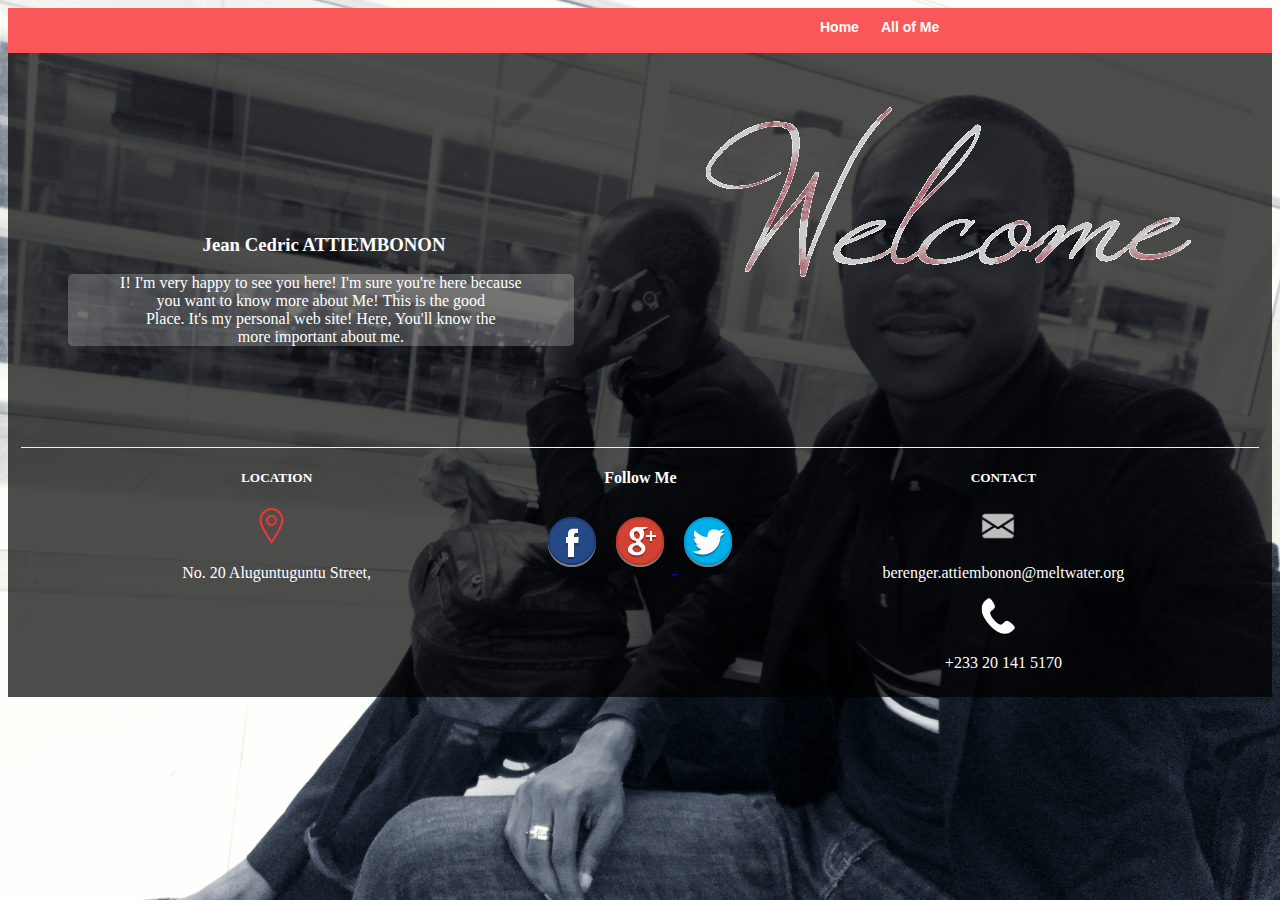
==== index.html @ c20d775b "--all" ====
<!doctype html>
<html lang="fr">
<head>
  <meta charset="utf-8">
  <title>Hi Hi</title>
  <link rel="stylesheet" href="style.css">
  <link rel="icon" href="favicon.ico" type="image/x-icon"/>
  <script src="script.js"></script>
</head>
<body>
 <div id="cover">
<div id="menu">

  <ul id="onglets">
    <li><a class="active" href="#"> Home </a></li>
    <li><a href="Skills.html"> All of Me</a></li>
    
  </ul>

</div>
<br><br><br>

<div id="corps1">

<center>
<img id =" wel1" src="images/wel3.gif" alt="biv">
 
</center>


</div>
<br><br><br><br><br><br>
<div id="corps2">
<center>
	<h3 id= "moi" style="color: white"> Jean Cedric ATTIEMBONON</h3>
</center>


<div id="divpresent">
<center>
	<p id="moi">
		I! I'm very happy to see you here! I'm sure you're here because<br>
	    you want to know more about Me! This is the good <br>
		Place. It's my personal web site! Here, You'll know the <br>
		more important about me.
	</p>
		</center>
</div>
</div>

<br><br><br>
<br><br><br>
<br><br><br>
<br><br><br>




<footer id="myfoot">


<div id="location">
  <h5 style="color: white">CONTACT</h5>
<p>
 <img src="images/mail.png" class="imgfoot">
</p>

<p style="color: white" style="line-height:2%">
 berenger.attiembonon@meltwater.org
</p>   
<p>
 <img src="images/phone3.png" class="imgfoot">
</p>

<p style="color: white" style="line-height:2%;">
 +233 20 141 5170
</p>   

 
</div>

<div id="contact">
  <h5 style="color: white">LOCATION</h5>
  <p>
 <img src="images/locc.png" class="imgfoot">
</p>

<p style="color: white" style="line-height:2%;">
 No. 20 Aluguntuguntu Street,
</p>   
</div>

<ul id="social">
<h4 style="color: white">Follow Me</h4>
  <li> <a href="https://www.facebook.com/berenger.attiembonon" target="_blank"><img src="images/fbk.png"></li></a>
  <li> <a href="https://plus.google.com/u/0/+JeanC%C3%A9dricAttiembonon" target="_blank"> <img src="images/gmail.png"></li>  </a>
  <li> <a href="https://twitter.com/cdric_att"><img src="images/twit.png" target="_blank"></li></a>

</ul>



</footer>
</div>
</body>
</html>
---- style.css ----
body {

background-image:url(images/back.jpg);
/*background-attachment: fixed;*/
background-size: cover;

}
#cover
{
	background-color: rgba(0,0,0,0.7);
	height: 100%;
}

#onglets
{
    font : bold 11px Batang, arial, serif;
    list-style-type : none;
    padding-bottom : 24px; /* à modifier suivant la taille de la police ET de la hauteur de l'onglet dans #onglets li */
     margin-left : 0;
    position : absolute;
    padding : 0;
    font : bold 14px Batang, arial, serif;
    list-style-type : none;
    left : 80%;
    margin-top : 0;
    width : 430px;
    margin-left : -215px; /* la moitié de width */
}
#onglets li
{
    float : left;
    height : 21px; /* à modifier suivant la taille de la police pour centrer le texte dans l'onglet */
    margin : 2px 2px 0 2px !important;  /* Pour les navigateurs autre que IE */
    margin : 1px 2px 0 2px;  /* Pour IE  */
  }
#onglets li:active
{
    background-color: #FE0000;
}
#onglets a
{
    display : block;
    color : white;
    text-decoration : none;
    padding : 9px;
}
#onglets a:hover
{
    cursor: hand;
    background: #FE0000
}
#menu
{

		border-style: none;
		background-color: #FA5858;
       /* border-bottom : 1px solid #9EA0A1;*/
        padding-bottom : 45px;
}
#wel1
{
	max-width: 100%;
    height: auto;

}
#corps1
{
	width: 50%;
	float: right;
	height: 45%;
	
}

#corps2
{
	width: 50%;
	height: 100%;
	float: left;
}
#corps1_skills
{
	width: 49%;
	height: 100%;
	float: left;
	border-right-style: solid 1px;
	background-color: rgba(200,200,200,0.7);
}
#corps2_skills
{
	width: 49%;
	height: 100%;
	float: right;
	border-left-style: solid 1px;
	background-color: rgba(200,200,200,0.7);
	
}
#img1
{
	border-radius: 50%;
	opacity: 0.8;
	width: 20%;

}
#myfoot
{
	clear: both;
  right: 0;
  bottom: 0;
  left: 0;
  height: 250px;
 /* background-color: #F2F2F2;*/
  text-align: center;

  

}
#social{
	width: 20%;
	margin-left: auto;
	margin-right: auto;
	border-top-style: ridge;
	border-top-width: 1px;
}
li{
	display: inline;
}
#div3
{
	height: 40%;
	width: 100%;
}
#contact{
	float: left;
	margin-left: 1%;
	border-top-style: ridge;
	border-top-width: 1px;
}
#location{
	border-top-style: ridge;
	border-top-width: 1px;
	float: right;
	margin-right: 1%;
}
.imgfoot{
	height: 7%;
	width: 7%;
	margin-right: 2%;
}
#total
{
	width: 1030px;
	height: 500px;
	clear: both;
	text-align: left;

	background-color: rgba(233, 230, 230, 1);
}
#firstdiv{
	width: 315px;
	height: 300px;
	margin-left: 0px;
	float: left;
	display: inline;
	text-align: left;
	/*background-color: gray;*/

}
#secondiv{
	width: 315px;
	height: 300px;
	margin-left: 30px;
	float: left;
	display: inline;
	text-align: left;
	/*background-color: gray;*/

}
#thirdiv{
	width: 315px;
	height: 300px;
	margin-right: :5px;
	float: right;
	display: inline;
	text-align: left;
	/*background-color: gray;*/

}
#divpresent{
	height: 25%;
	margin-left: 60px;
	width: 80%;
	border-top-style: solid 1px;
    border-right-style: solid 1px;
    border-bottom-style: solid 1px;
    border-left-style: solid 1px;
    border-radius: 5px;
    border-right-color: white;
    border-left-color: white;
    border-top-color: white;
    border-bottom-color: white;
    background-color: rgba(233, 230, 230, 0.25);

}

@-webkit-keyframes typing { from { width: 0; } }
@-webkit-keyframes blink-caret { 50% { border-color: transparent; } }

#moi { 
    color: white;
    /*border-right: .1em solid black;*/
    width: 100%; 
   /* margin: 2em 1em;*/
    white-space: nowrap;
    overflow: hidden;
    -webkit-animation: typing 2s 

steps(21, end),
blink-caret .5s step-end infinite alternate;
}
#resume
{
margin-left: 2px;
height: 4%;
border-bottom:solid;
border-bottom-color: black;
font-family: georgia;
font-size: 20px;
}
#resume2
{
margin-left: 7px;
height: 4%;
border-left: solid;
border-left-color: black;
font-family: georgia;
font-size: 20px;
}



.btn-group .button {
    background-color: #4CAF50; /* Green */
    border: none;
    color: white;
    padding: 15px 20px;
    text-align: center;
    text-decoration: none;
    display: inline-block;
    font-size: 16px;
    cursor: pointer;
    float: left;
}

.btn-group .button:hover {
    background-color: #3e8e41;
    cursor: none;

}

#forma{
width: 100%;
height: 20%;
color: black;
font-size: 12px;

}
#forma_img{
	height: 20%;
	width: 10%;
}
.scroller{
    background-color: #00FFFF;
    width: 100px;
    height: 100px;
    overflow: scroll;

}
#cita{
	font-size: 13px;
}
#monbox{
	background-color: rgba(0,0,0,0.1);
	width: 80%;
    border: 4px rgba(0,0,0,0.1);
    padding: 15px;
    margin: 25px;

}
#social2{
	width: 30%;
	height: 50%;
	/*background-color: rgba(0,0,0,0.1);*/
}
#social2_1{
	float: left;
	width: 40%;
	height: 100%;
	padding-bottom: 3px;

}
#social2_2{
	width: 40%;
	height: 100%;
	float: right;
		
}

#soc_img{
	height: 60%;
	padding-top: 10px;
	width: 50%;
}
table {
    border-collapse: collapse;
    width: 100%;
}

th, td {
    text-align: left;
    padding: 8px;
    font-size: 12px;
}

tr:nth-child(even){background-color: #f2f2f2}
#goodat{

	width: 80%;
	height:120px;

}
#good{

    list-style-type:circle;

}
.btn {
    border: none; /* Remove borders */
    color: white; /* Add a text color */
    /*padding: 14px 28px; /* Add some padding */
    cursor: none; /* Add a pointer cursor on mouse-over */
    text-align: left;
}
.pitching {background-color: #4CAF50;
width: 70%;
float: left;
	} 
.team {background-color: #4CAF50;
width: 60%;
float: left;
	} 
.self{
background-color: #4CAF50;
width: 50%;
float: left;

}
.control{
background-color: #4CAF50;
width: 80%;
float: left;

}
.prog{
background-color: #4CAF50;
width: 47%;
float: left;

}
.critical{

background-color: #4CAF50;
width: 82%;
float: left;

}
.adapt{

background-color: #4CAF50;
width: 65%;
float: left;

}
#why{
	padding-left: 25px;
	width: 90%;
	height:100px;
	text-align: center;
	font-size: 15px;
}
#startup{
height: 50px;
width: 25%;
padding-left: 5px;
float: left;

}
#zero1{
height: 50px;
width: 40%;
float: right;

}
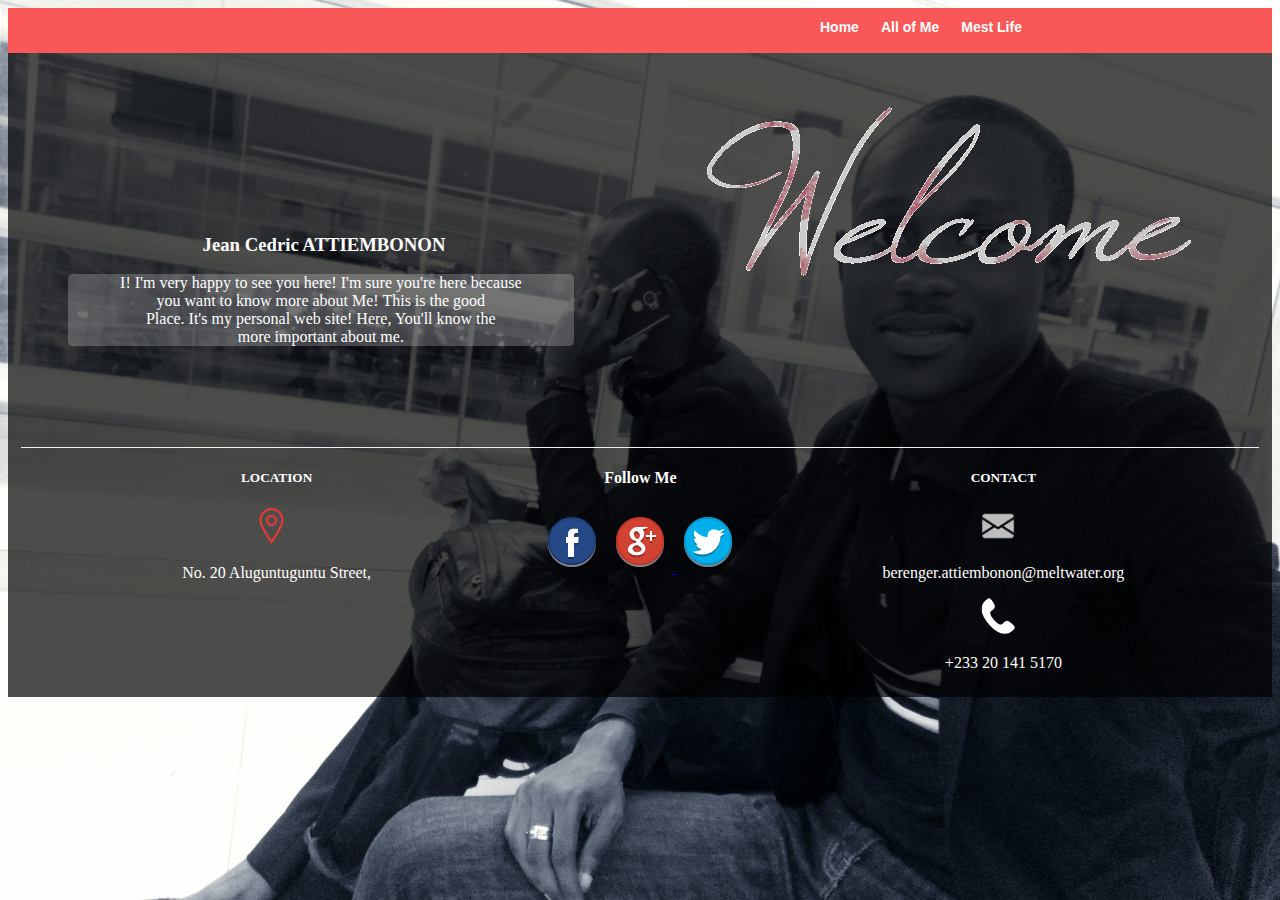
==== commit 242710b1: "add a new onglet on index file" ====
--- a/index.html
+++ b/index.html
@@ -14,7 +14,7 @@
   <ul id="onglets">
     <li><a class="active" href="#"> Home </a></li>
     <li><a href="Skills.html"> All of Me</a></li>
-    
+    <li><a href="LIfe.html"> Mest Life </a><li>
   </ul>
 
 </div>
@@ -103,4 +103,4 @@
 </footer>
 </div>
 </body>
-</html>+</html>
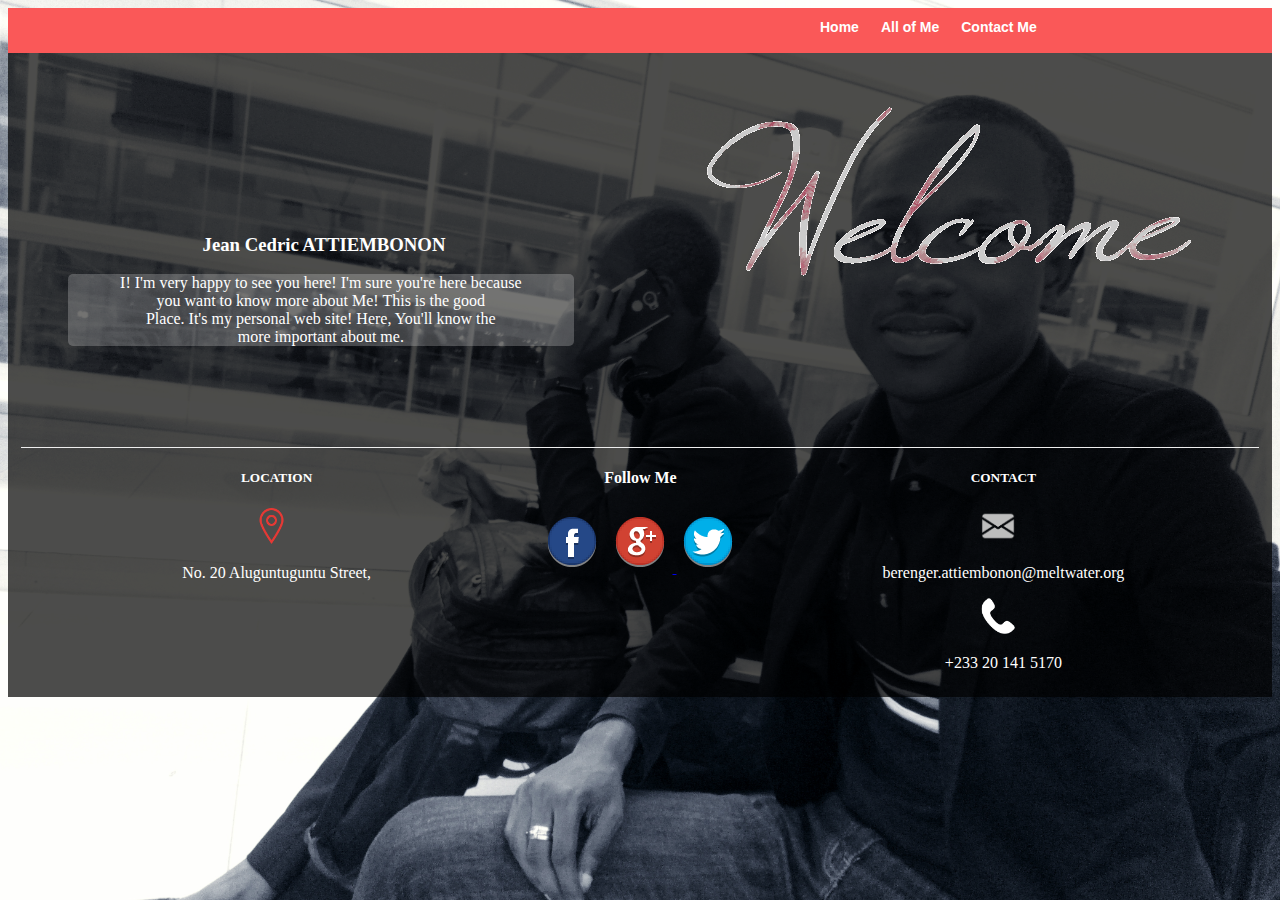
==== commit 598b3eba: "--all" ====
--- a/index.html
+++ b/index.html
@@ -14,7 +14,7 @@
   <ul id="onglets">
     <li><a class="active" href="#"> Home </a></li>
     <li><a href="Skills.html"> All of Me</a></li>
-    <li><a href="LIfe.html"> Mest Life </a><li>
+    <li><a href="LIfe.html"> Contact Me </a><li>
   </ul>
 
 </div>
--- a/style.css
+++ b/style.css
@@ -239,7 +239,7 @@
 
 
 .btn-group .button {
-    background-color: #4CAF50; /* Green */
+    background-color:rgba(200,200,200,0.7);
     border: none;
     color: white;
     padding: 15px 20px;
@@ -399,4 +399,37 @@
 width: 40%;
 float: right;
 
-}+}
+input[type=text], select, textarea {
+    width: 100%; /* Full width */
+    padding: 12px; /* Some padding */  
+    border: 1px solid #ccc; /* Gray border */
+    border-radius: 4px; /* Rounded borders */
+    box-sizing: border-box; /* Make sure that padding and width stays in place */
+    margin-top: 6px; /* Add a top margin */
+    margin-bottom: 16px; /* Bottom margin */
+    resize: vertical /* Allow the user to vertically resize the textarea (not horizontally) */
+}
+
+/* Style the submit button with a specific background color etc */
+input[type=submit] {
+    background-color: #4CAF50;
+    color: white;
+    padding: 12px 20px;
+    border: none;
+    border-radius: 4px;
+    cursor: pointer;
+}
+
+/* When moving the mouse over the submit button, add a darker green color */
+input[type=submit]:hover {
+    background-color: #45a049;
+}
+
+/* Add a background color and some padding around the form */
+.container {
+	width: 60%;
+    border-radius: 5px;
+    background-color: rgba(200,200,200,0.1);
+    padding: 20px;
+  }